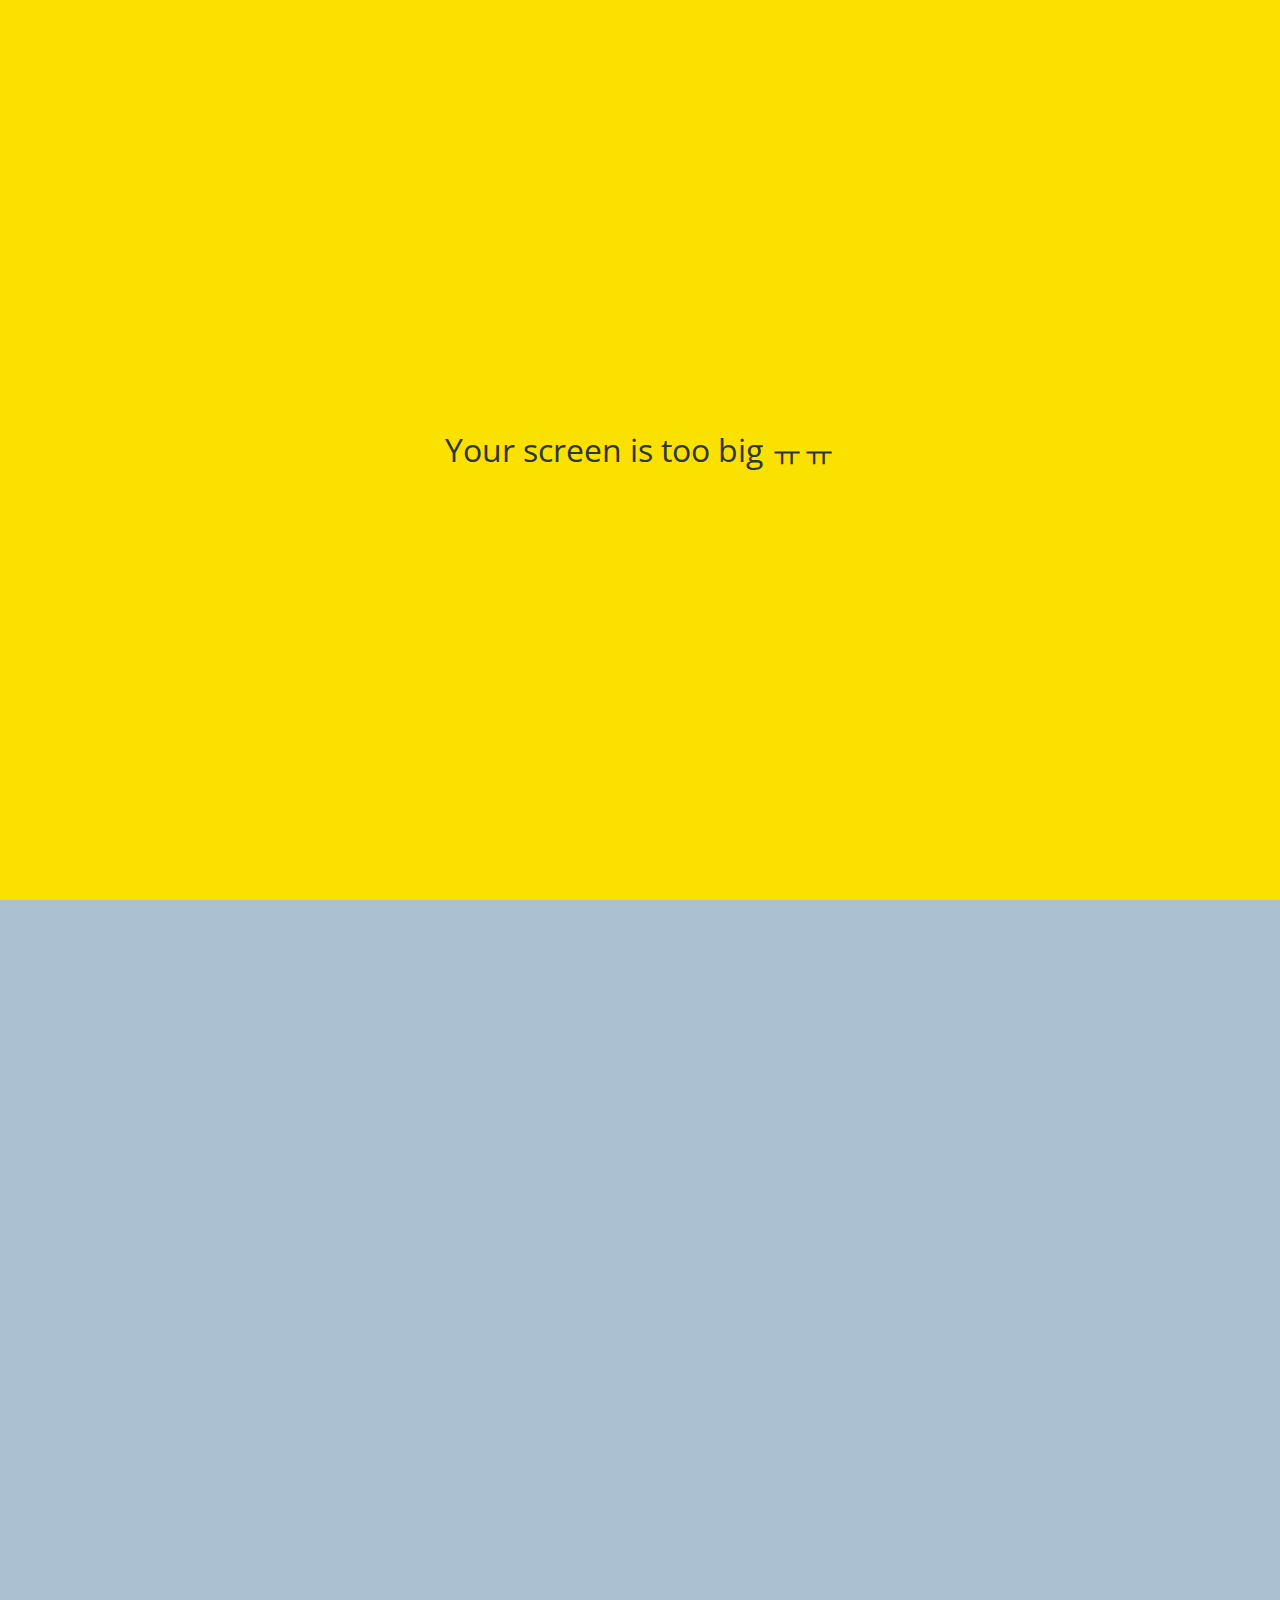
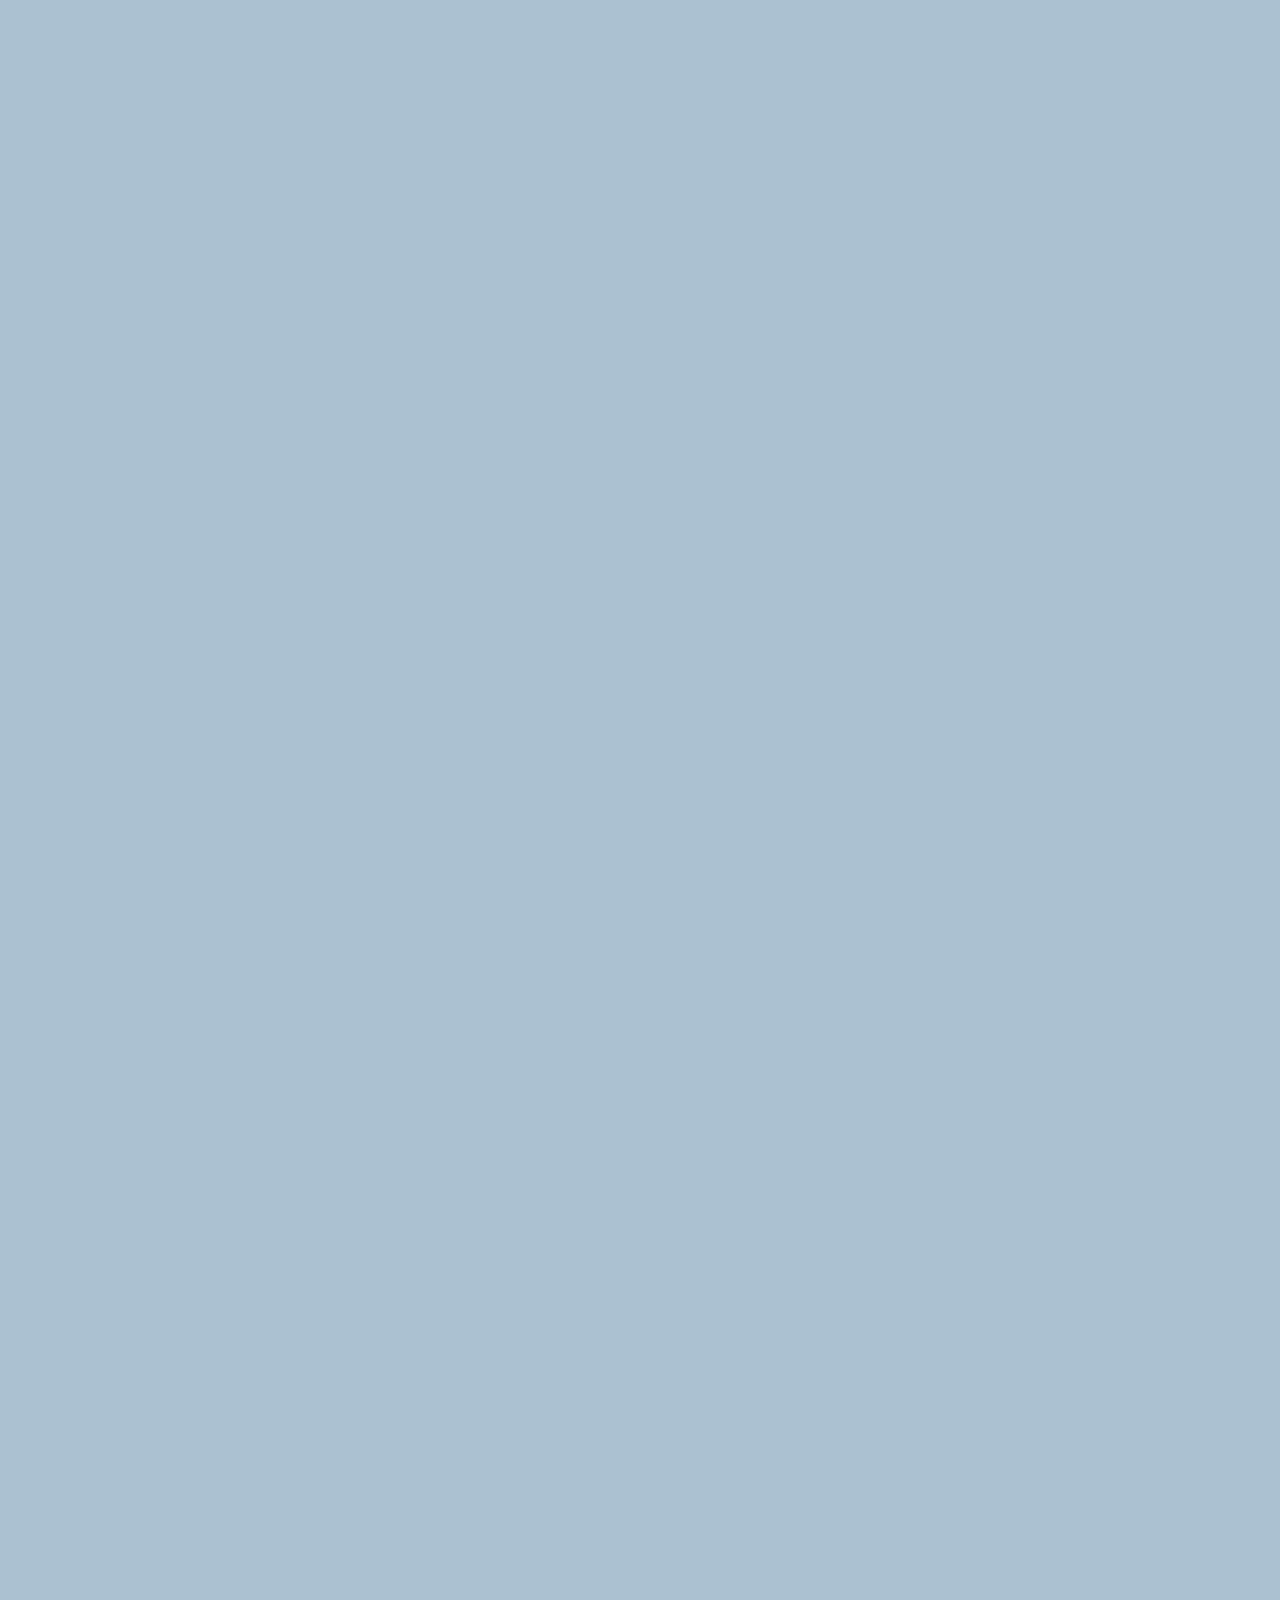
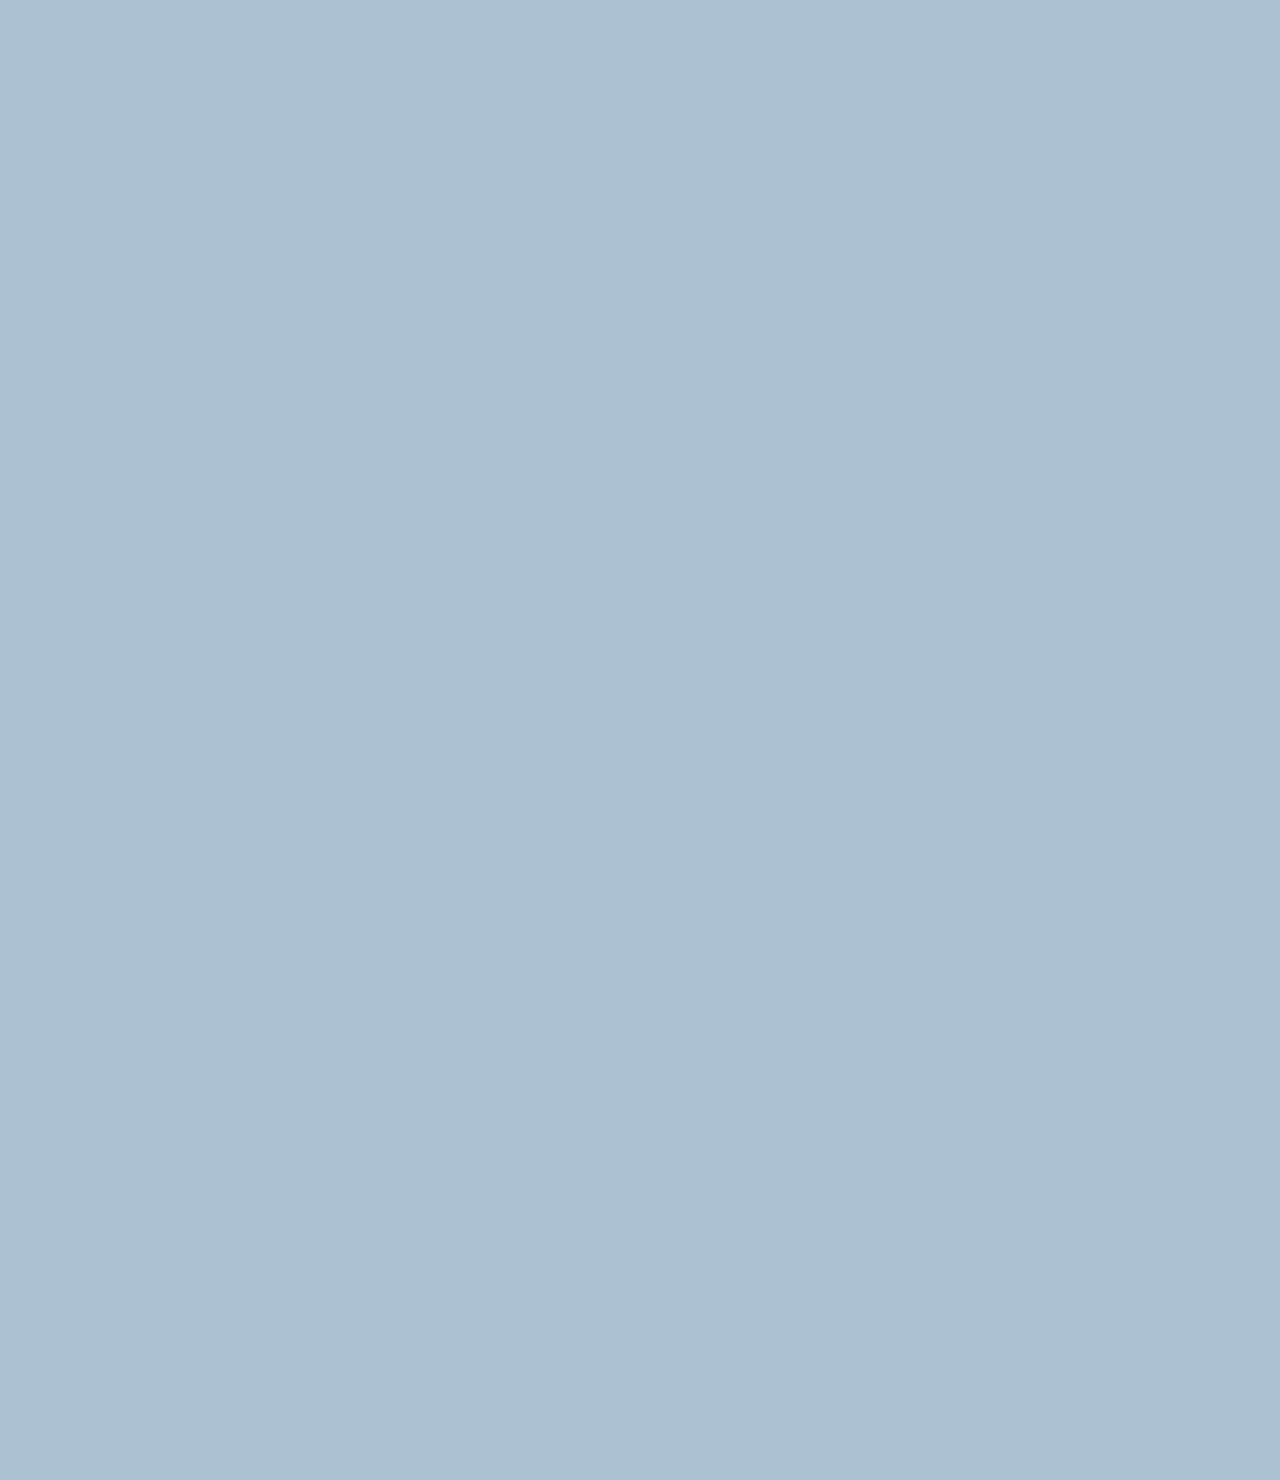
==== chat.html @ 8ae5b8f8 "done" ====
<!DOCTYPE html>
<html lang="en">
  <head>
    <link rel="stylesheet" href="css/styles.css" />
    <meta charset="UTF-8" />
    <meta name="viewport" content="width=device-width, initial-scale=1.0" />
    <title>Chat w/ Daniel - Shiny Contents</title>
  </head>
  <body id="chat-screen">
    <div class="status-bar">
      <div class="status-bar__column">
        <span>No Service</span>
        <i class="fas fa-wifi"></i>
      </div>
      <div class="status-bar__column">
        <span>18:43</span>
      </div>
      <div class="status-bar__column">
        <span>110%</span>
        <i class="fas fa-battery-full fa-lg"></i>
        <i class="fas fa-bolt"></i>
      </div>
    </div>
    <header class="alt-header">
      <div class="alt-header__column">
        <a href="chats.html">
          <i class="fas fa-angle-left fa-3x"></i>
        </a>
      </div>
      <div class="alt-header__column">
        <h1 class="alt-header__title">니꼬</h1>
      </div>
      <div class="alt-header__column">
        <span><i class="fas fa-search fa-lg"></i></span>
        <span><i class="fas fa-bars fa-lg"></i></span>
      </div>
    </header>
    <main class="main-screen main-chat">
      <div class="chat__timestamp">Sunday, September 21, 2021</div>
      <div class="message-row">
        <img
          src="https://cdn.europosters.eu/image/1300/posters/marvel-captain-america-i34925.jpg"
        />
        <div class="message-row__content">
          <span class="message__author">Daniel</span>
          <div class="message__info">
            <span class="message__bubble">Hi!</span>
            <span class="message__time">20:27</span>
          </div>
        </div>
      </div>
      <div class="message-row message-row--own">
        <div class="message-row__content">
          <div class="message__info">
            <span class="message__bubble">Hi nice to meet you!</span>
            <span class="message__time">20:27</span>
          </div>
        </div>
      </div>
    </main>
    <form class="reply">
      <div class="reply__column">
        <i class="far fa-plus-square fa-lg"></i>
      </div>
      <div class="reply__column">
        <input type="text" placeholder="Write a message..." />
        <i class="far fa-smile-wink fa-lg"></i>
        <button>
          <i class="fas fa-arrow-up"></i>
        </button>
      </div>
    </form>

    <div id="no-mobile">
      <span>Your screen is too big ㅠㅠ</span>
    </div>

    <script
      src="https://kit.fontawesome.com/6478f529f2.js"
      crossorigin="anonymous"
    ></script>
  </body>
</html>
---- css/styles.css ----
@import url("https://fonts.googleapis.com/css2?family=Open+Sans:wght@400;600&display=swap");
@import "reset.css";
@import "variables.css";
/* Components */
@import "components/status-bar.css";
@import "components/nav-bar.css";
@import "components/screen-header.css";
@import "components/alt-screen-header.css";
@import "components/user-components.css";
@import "components/badge.css";
@import "components/icon-row.css";
@import "components/no-mobile.css";

/* Screens */
@import "screens/login.css";
@import "screens/friends.css";
@import "screens/find.css";
@import "screens/more.css";
@import "screens/settings.css";
@import "screens/chat.css";
body {
  color: #2e363e;
  font-family: "Open Sans", sans-serif;
}
.main-screen {
  padding: 0px var(--horizontal-space);
}
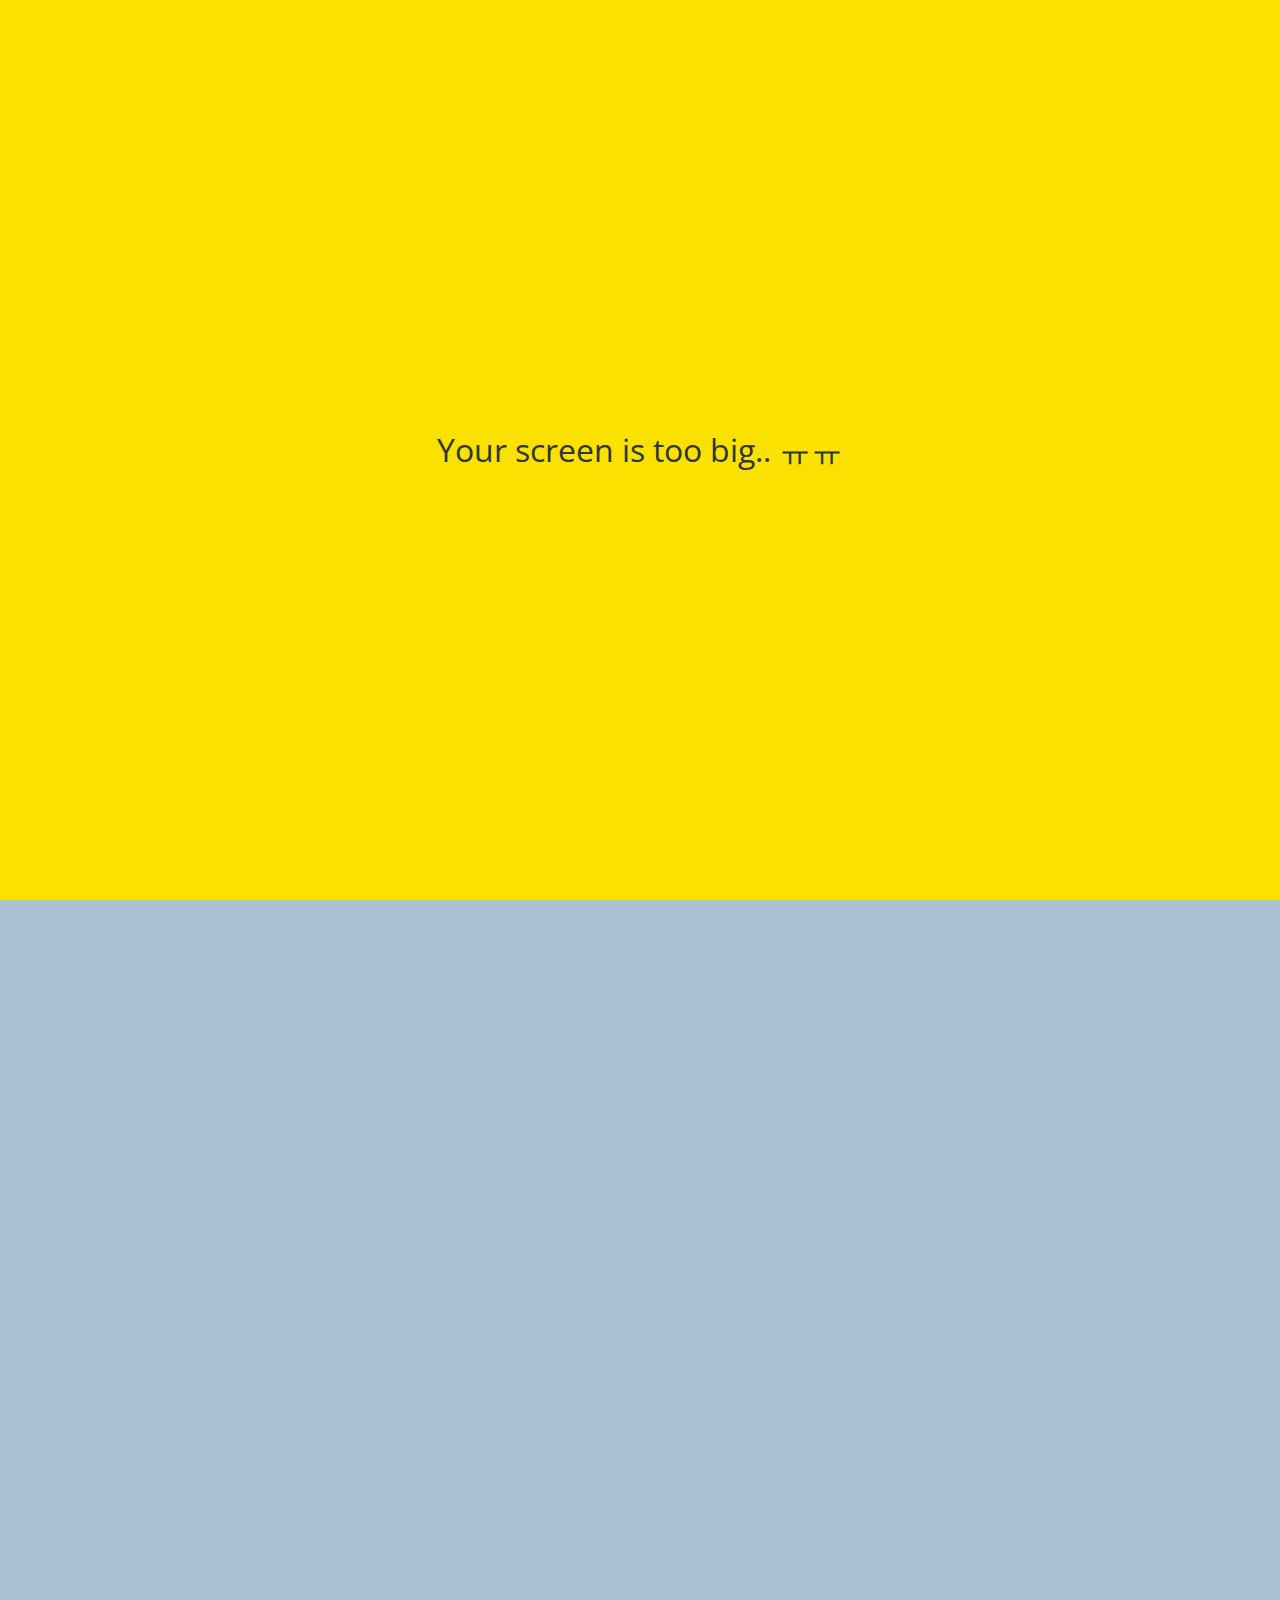
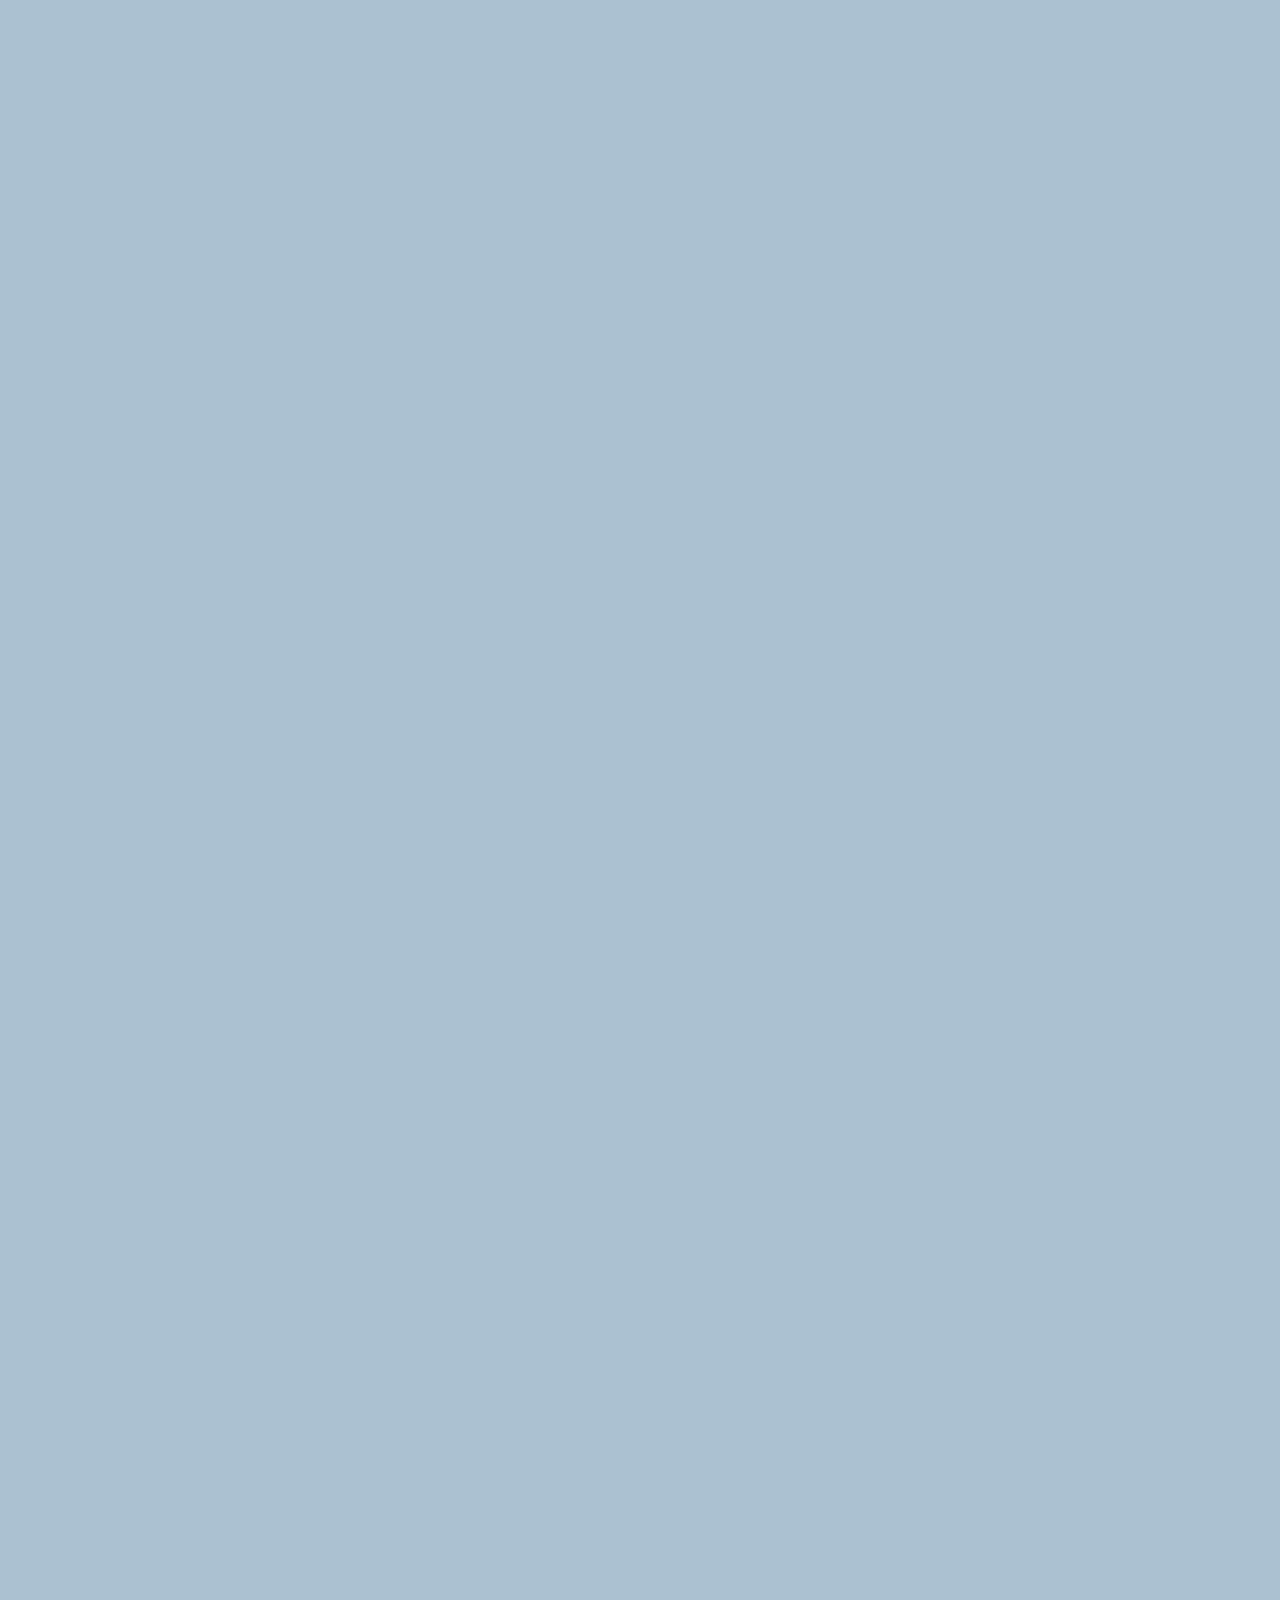
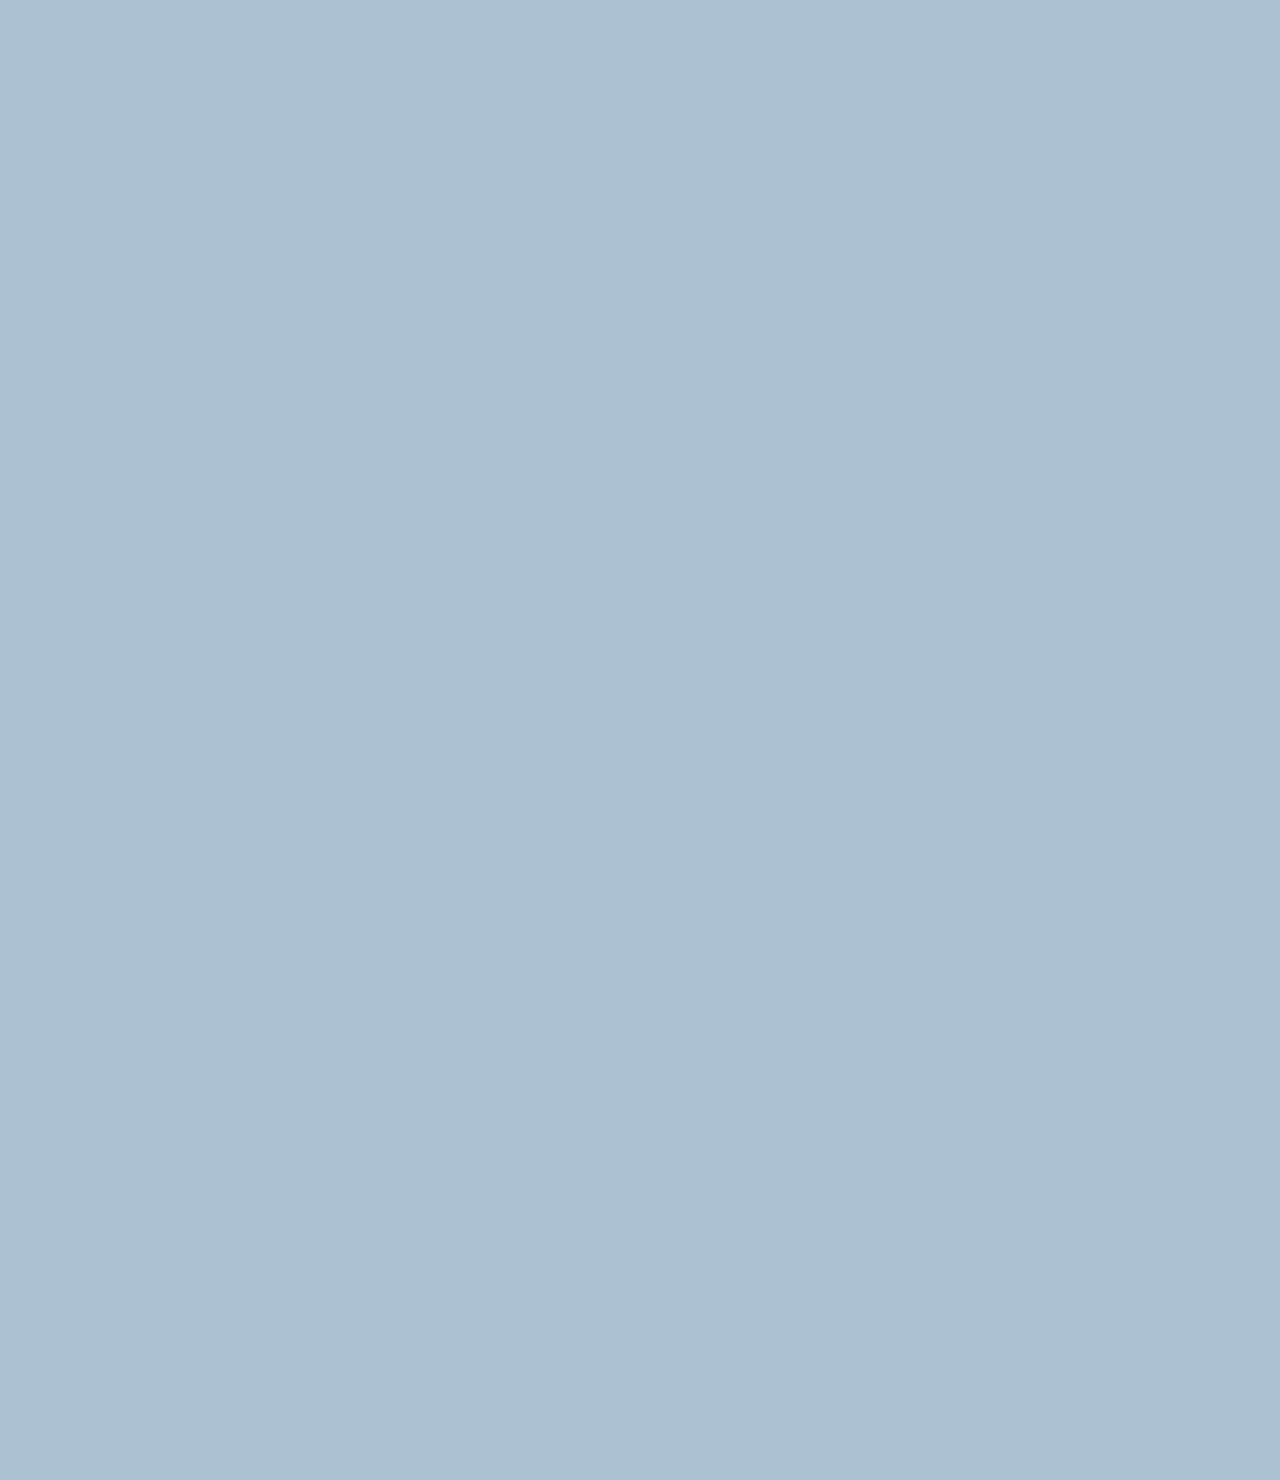
==== commit 310975c9: ".." ====
--- a/chat.html
+++ b/chat.html
@@ -72,7 +72,7 @@
     </form>
 
     <div id="no-mobile">
-      <span>Your screen is too big ㅠㅠ</span>
+      <span>Your screen is too big.. ㅠㅠ</span>
     </div>
 
     <script
